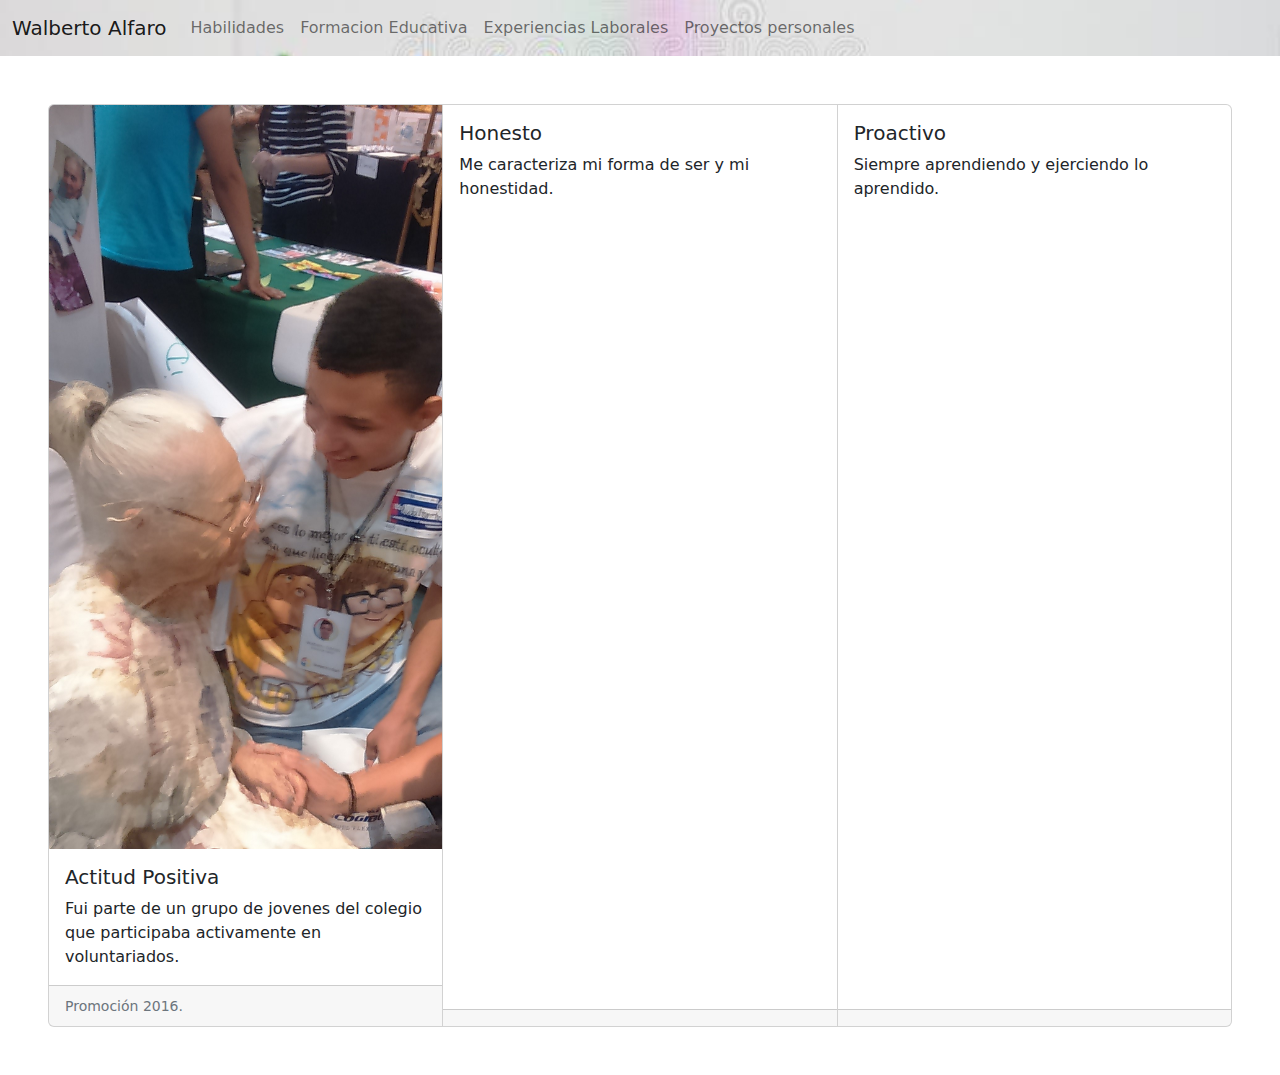
==== habilidades.html @ 7f1faf2c "first commit" ====
<!DOCTYPE html>
<html lang="en">
<head>
    <meta charset="UTF-8">
    <meta http-equiv="X-UA-Compatible" content="IE=edge">
    <meta name="viewport" content="width=device-width, initial-scale=1.0">
    <title>Habilidades</title>
    <link rel="stylesheet" href="assets/css/style.css">
    <link rel="stylesheet" href="assets/css/bootstrap.min.css">    
    <script src="/assets/js/bootstrap.min.js"></script>
</head>
<body>
    <header>
        <nav class="navbar navbar-expand-lg bg-body-tertiary">
            <div class="container-fluid">
              <a class="navbar-brand active" href="index.html" aria-placeholder="Datos Personales" title="Datos Personales">Walberto Alfaro</a>
              <button class="navbar-toggler" type="button" data-bs-toggle="collapse" data-bs-target="#navbarNav" aria-controls="navbarNav" aria-expanded="false" aria-label="Toggle navigation">
                <span class="navbar-toggler-icon"></span>
              </button>
              <div class="collapse navbar-collapse" id="navbarNav">
                <ul class="navbar-nav">
                  <li class="nav-item">
                    <a class="nav-link"  href="habilidades.html">Habilidades</a>
                  </li>
                  <li class="nav-item">
                    <a class="nav-link" href="Formacion.html">Formacion Educativa</a>
                  </li>
                  <li class="nav-item">
                    <a class="nav-link" href="experiencias.html">Experiencias Laborales</a>
                  </li>
                  <li class="nav-item">
                    <a class="nav-link" href="proyectos.html">Proyectos personales</a>
                  </li>
                </ul>
              </div>
            </div>
          </nav>
    </header>
    <section>
        <div class="card-group">
            <div class="card">
              <img src="/assets/img/proactivo.jpg" class="card-img-top" alt="Participando en Jornada estudiantil">
              <div class="card-body">
                <h5 class="card-title">Actitud Positiva</h5>
                <p class="card-text">Fui parte de un grupo de jovenes del colegio que participaba activamente en voluntariados.</p>
              </div>
              <div class="card-footer">
                <small class="text-muted">Promoción 2016.</small>
              </div>
            </div>
            <div class="card">
              <div class="card-body">
                <h5 class="card-title">Honesto</h5>
                <p class="card-text">Me caracteriza mi forma de ser y mi honestidad.</p>
              </div>
              <div class="card-footer">
                <small class="text-muted"></small>
              </div>
            </div>
            <div class="card">
              <div class="card-body">
                <h5 class="card-title">Proactivo</h5>
                <p class="card-text">Siempre aprendiendo y ejerciendo lo aprendido.</p>
              </div>
              <div class="card-footer">
                <small class="text-muted"></small>
              </div>
            </div>
          </div>
    </section>
</body>
</html>
---- assets/css/style.css ----
header{
    background-image: url(../img/fondo.jpg);
    background-size: cover;
    background-repeat: no-repeat;
    background-position: center;
    color: white;
    
}
nav,a{
    color: white;

}

section{
    margin: 3rem;;
}

#lateral{
    float:right;
    background-color: black;
    color: white;
    overflow: hidden;
    height: 22rem;
 
}

.whatsapp 
{
    position: fixed; 
    right:25px; /*Margen derecho*/
    bottom:40px; /*Margen abajo*/
    z-index:999;
}
.whatsapp img 
{
    width:60px; /*Alto del icono*/
    height:60px; /*Ancho del icono*/
}
.whatsapp:hover
{
    opacity: 0.7 !important;
    filter: alpha(opacity=70) !important;
}

footer{
    position: fixed;
  left: 0;
  bottom: 0;
  width: 100%;
  background-image: url(../img/fondo.jpg);
  color: white;
  text-align: center;
}
 
#p1{
    display: flex;
    justify-content: center;
    max-width: 250px;
    max-height: 250px;
    margin: 16px;
    
    
}

.imagenes{
    max-width: 20rem;
    max-height: 20rem;
    
    
}

h2{
    margin: 32px;
    width: 100%;
}

#letra{
    font-family: 'Times New Roman', Times, serif;
}
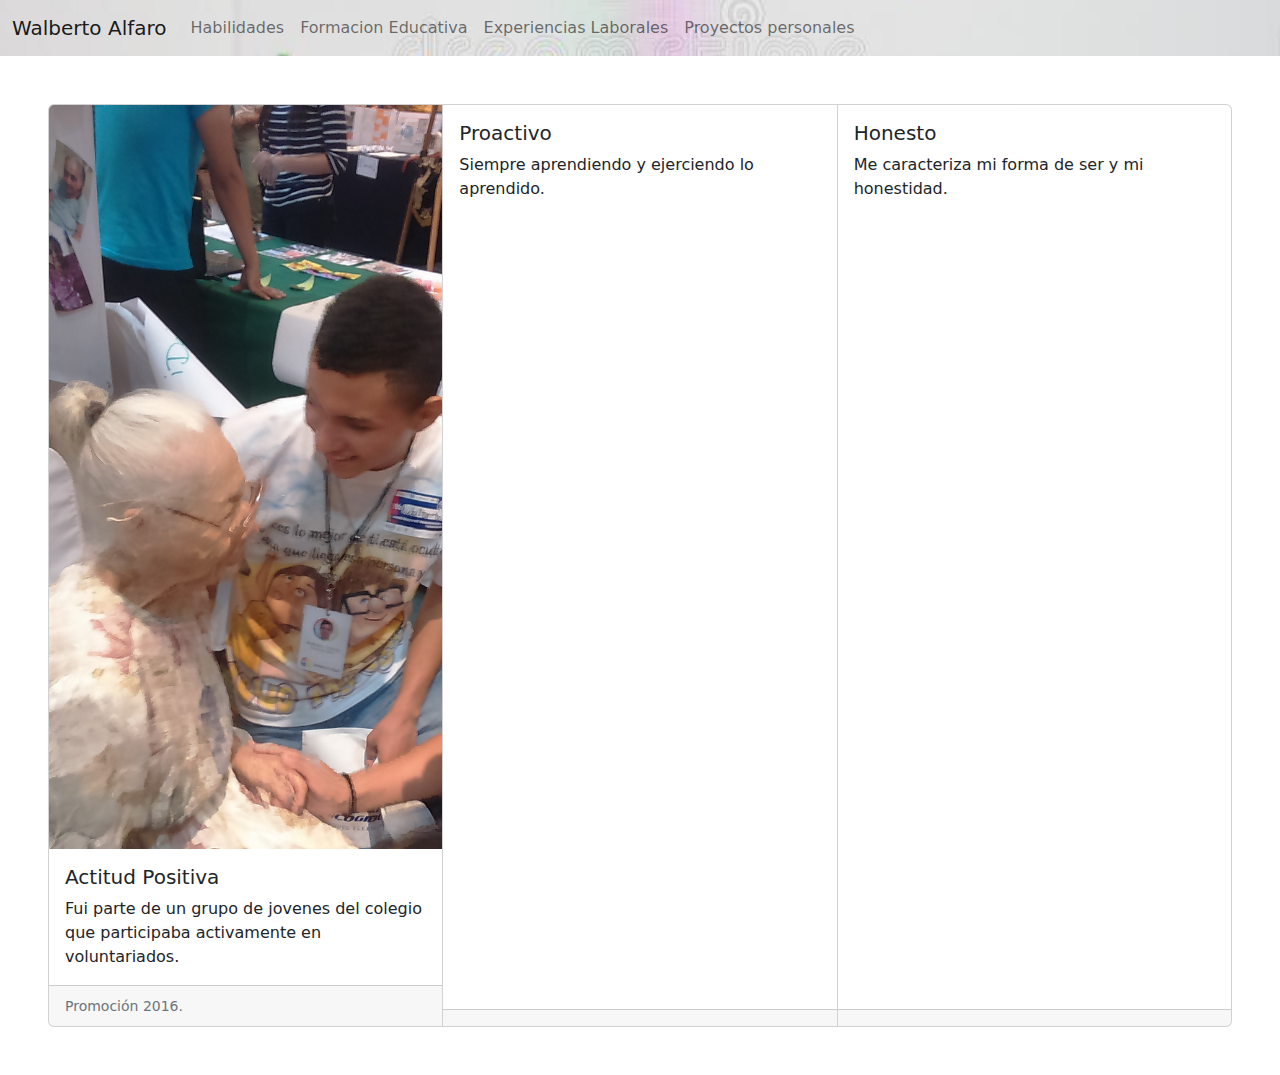
==== commit b81911c5: "Modificando Index" ====
--- a/habilidades.html
+++ b/habilidades.html
@@ -50,8 +50,8 @@
             </div>
             <div class="card">
               <div class="card-body">
-                <h5 class="card-title">Honesto</h5>
-                <p class="card-text">Me caracteriza mi forma de ser y mi honestidad.</p>
+                <h5 class="card-title">Proactivo</h5>
+                <p class="card-text">Siempre aprendiendo y ejerciendo lo aprendido.</p>
               </div>
               <div class="card-footer">
                 <small class="text-muted"></small>
@@ -59,8 +59,8 @@
             </div>
             <div class="card">
               <div class="card-body">
-                <h5 class="card-title">Proactivo</h5>
-                <p class="card-text">Siempre aprendiendo y ejerciendo lo aprendido.</p>
+                <h5 class="card-title">Honesto</h5>
+                <p class="card-text">Me caracteriza mi forma de ser y mi honestidad.</p>
               </div>
               <div class="card-footer">
                 <small class="text-muted"></small>
--- a/assets/css/style.css
+++ b/assets/css/style.css
@@ -76,4 +76,5 @@
 
 #letra{
     font-family: 'Times New Roman', Times, serif;
+    padding: 2%;
 }